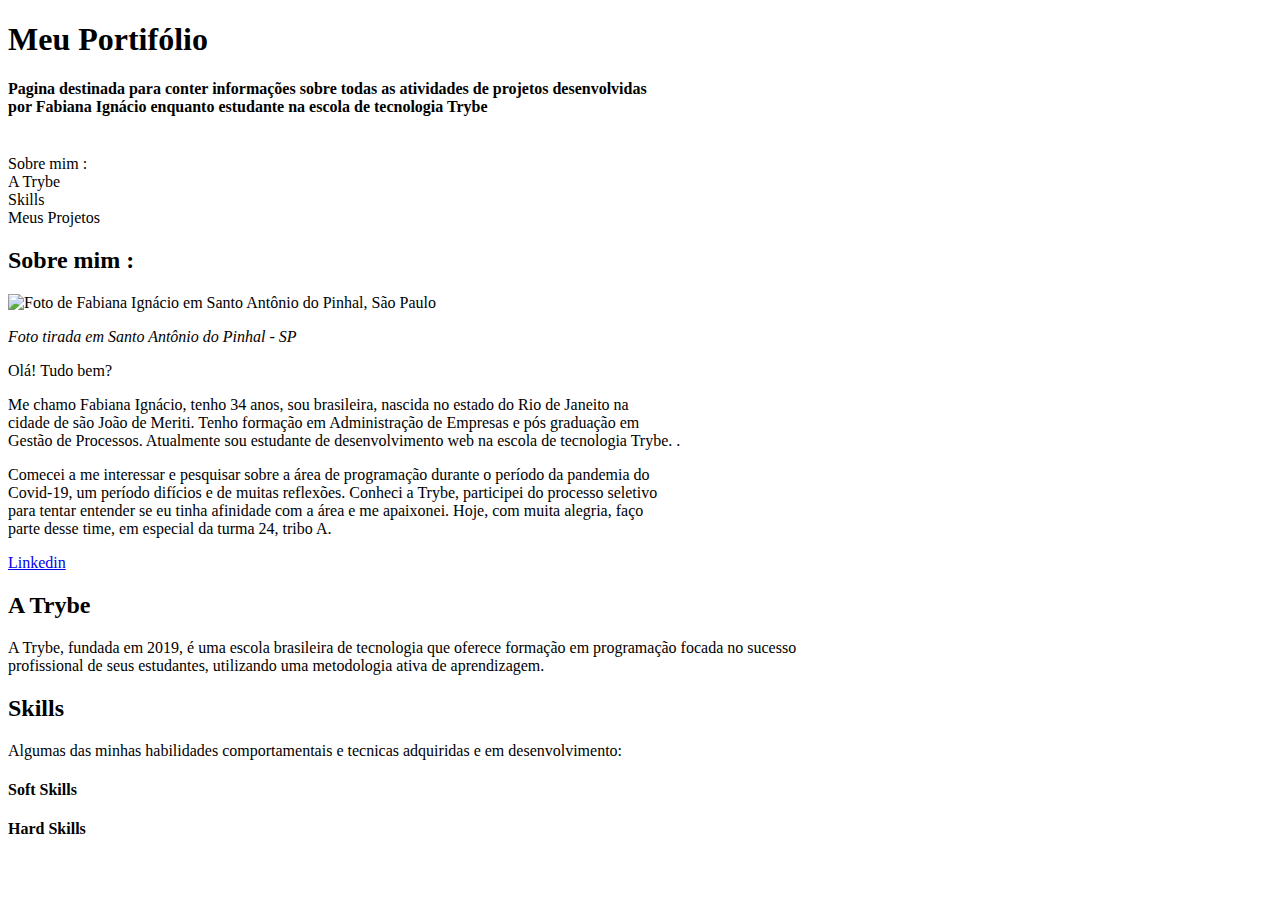
==== Fundamentos_modulo01/bloco03/dia-1-html-css-estruturas-de-pagina/index.html @ cc1e02b7 "adiciona branch bloco03 exercicios dia 01" ====
<!DOCTYPE html>
<title>Portifólio de Projetos</title>
<html lang="pt-br">

<head>
    <meta charset="UTF-8">
    <title>HTML</title>
</head>

<body>
    <h1>Meu Portifólio</h1>
    <h4> Pagina destinada para conter informações sobre todas as atividades de projetos desenvolvidas <br>
        por Fabiana Ignácio enquanto estudante na escola de tecnologia Trybe</h4>
    <br>
    <li>Sobre mim :</li>
    <li>A Trybe</li>
    <li>Skills</li>
    <li>Meus Projetos</li>
    <h2>Sobre mim :</h2>
    <img src="/imagens/IMG_perfil.jpg" alt="Foto de Fabiana Ignácio em Santo Antônio do Pinhal, São Paulo" width="300">
    <p><em>Foto tirada em Santo Antônio do Pinhal - SP</em></p>
    <p>Olá! Tudo bem?</p>
    <p>Me chamo Fabiana Ignácio, tenho 34 anos, sou brasileira, nascida no estado do Rio de Janeito na <br> 
        cidade de são João de Meriti. Tenho formação em Administração de Empresas e pós graduação em <br>
        Gestão de Processos. Atualmente sou estudante de desenvolvimento web na escola de tecnologia Trybe.
        . </p>
    <p>Comecei a me interessar e pesquisar sobre a  área de programação durante o período da pandemia do<br>
    Covid-19, um período difícios e de muitas reflexões. Conheci a Trybe, participei do processo seletivo <br>
    para tentar entender se eu tinha afinidade com a área e me apaixonei. Hoje, com muita alegria, faço <br>
    parte desse time, em especial da turma 24, tribo A.</p>
    <a href="https://www.linkedin.com/in/fabiana-maria-ign%C3%A1cio-da-silva-39b736194/" target="_blank">Linkedin</a>
    <h2>A Trybe</h2>
    <p>A Trybe, fundada em 2019, é uma escola brasileira de tecnologia que oferece formação em programação focada no sucesso <br>
    profissional de seus estudantes, utilizando uma metodologia ativa de aprendizagem.</p>
    <h2>Skills</h2>
    <p>Algumas das minhas habilidades comportamentais e tecnicas adquiridas e em desenvolvimento:</p>
    <h4>Soft Skills</h4>
    <h4>Hard Skills</h4>
</body>

</html>
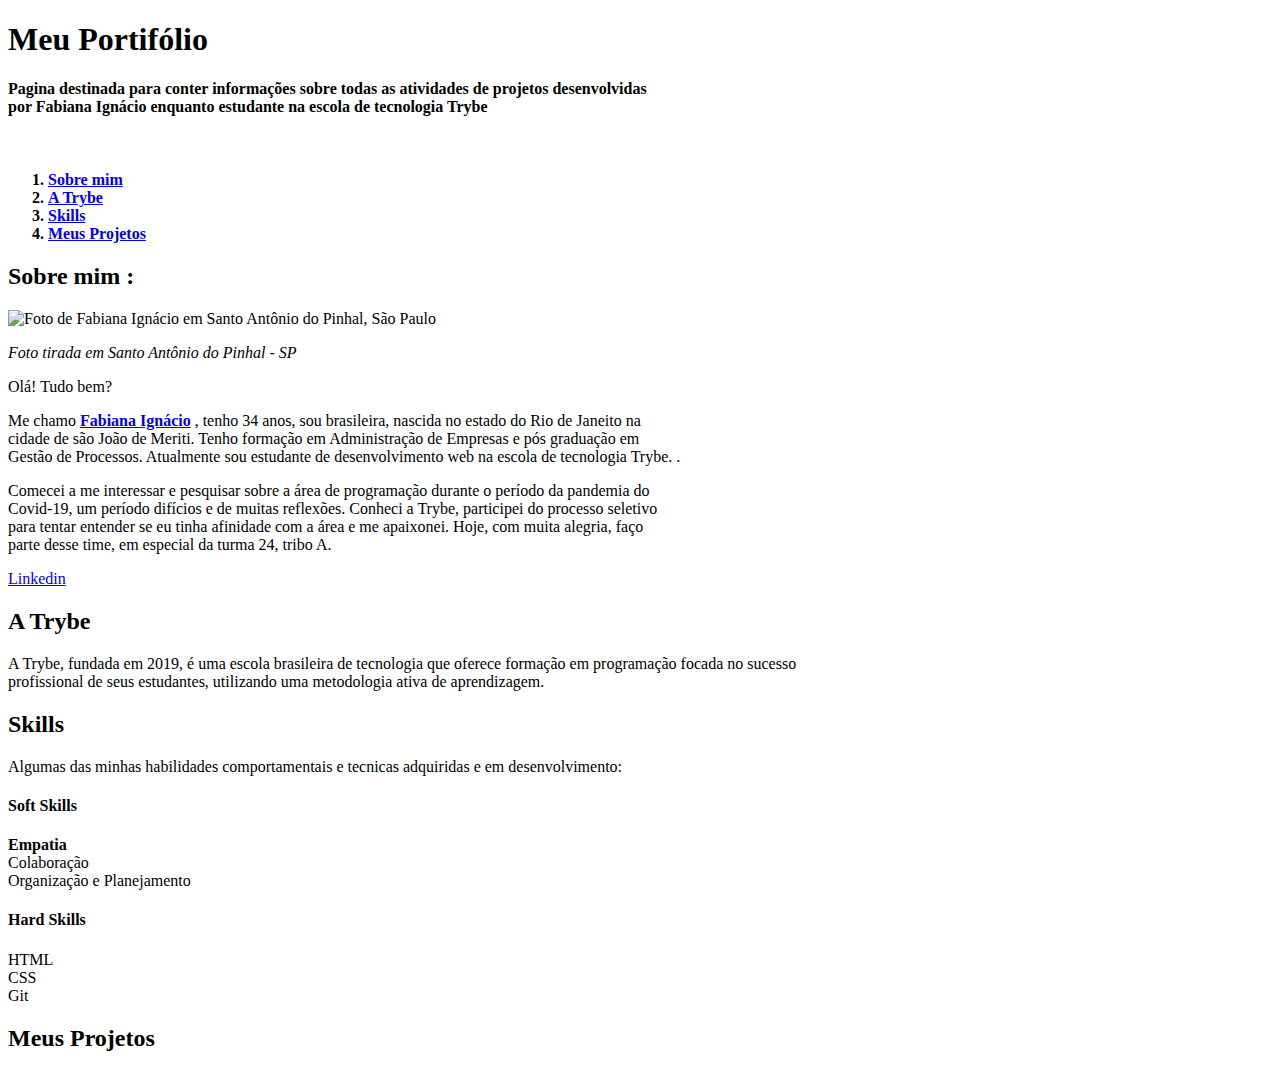
==== commit 047cae35: "adiciona link" ====
--- a/Fundamentos_modulo01/bloco03/dia-1-html-css-estruturas-de-pagina/index.html
+++ b/Fundamentos_modulo01/bloco03/dia-1-html-css-estruturas-de-pagina/index.html
@@ -12,15 +12,19 @@
     <h4> Pagina destinada para conter informações sobre todas as atividades de projetos desenvolvidas <br>
         por Fabiana Ignácio enquanto estudante na escola de tecnologia Trybe</h4>
     <br>
-    <li>Sobre mim :</li>
-    <li>A Trybe</li>
-    <li>Skills</li>
-    <li>Meus Projetos</li>
-    <h2>Sobre mim :</h2>
+    <ol>
+        <strong>
+    <li><a href="#sobremim">Sobre mim</a> </li>
+    <li><a href="#trybe">A Trybe</a></li>
+    <li><a href="#skills">Skills</a></li>
+    <li><a href="#projetos">Meus Projetos</a></li>
+       </strong>
+    </ol>
+    <h2 id="sobremim">Sobre mim :</h2>
     <img src="/imagens/IMG_perfil.jpg" alt="Foto de Fabiana Ignácio em Santo Antônio do Pinhal, São Paulo" width="300">
     <p><em>Foto tirada em Santo Antônio do Pinhal - SP</em></p>
     <p>Olá! Tudo bem?</p>
-    <p>Me chamo Fabiana Ignácio, tenho 34 anos, sou brasileira, nascida no estado do Rio de Janeito na <br> 
+    <p>Me chamo <strong><a href="/imagens/IMG_perfil.jpg" target=blank">Fabiana Ignácio</a></strong> , tenho 34 anos, sou brasileira, nascida no estado do Rio de Janeito na <br> 
         cidade de são João de Meriti. Tenho formação em Administração de Empresas e pós graduação em <br>
         Gestão de Processos. Atualmente sou estudante de desenvolvimento web na escola de tecnologia Trybe.
         . </p>
@@ -29,13 +33,20 @@
     para tentar entender se eu tinha afinidade com a área e me apaixonei. Hoje, com muita alegria, faço <br>
     parte desse time, em especial da turma 24, tribo A.</p>
     <a href="https://www.linkedin.com/in/fabiana-maria-ign%C3%A1cio-da-silva-39b736194/" target="_blank">Linkedin</a>
-    <h2>A Trybe</h2>
+    <h2 id="trybe">A Trybe</h2>
     <p>A Trybe, fundada em 2019, é uma escola brasileira de tecnologia que oferece formação em programação focada no sucesso <br>
     profissional de seus estudantes, utilizando uma metodologia ativa de aprendizagem.</p>
-    <h2>Skills</h2>
+    <h2 id="skills">Skills</h2>
     <p>Algumas das minhas habilidades comportamentais e tecnicas adquiridas e em desenvolvimento:</p>
     <h4>Soft Skills</h4>
+    <li><b>Empatia</b></li>
+    <li>Colaboração</li>
+    <li>Organização e Planejamento</li>
     <h4>Hard Skills</h4>
+    <li>HTML</li>
+    <li>CSS</li>
+    <li>Git</li>
+    <h2 id="projetos">Meus Projetos</h2>
 </body>
 
 </html>